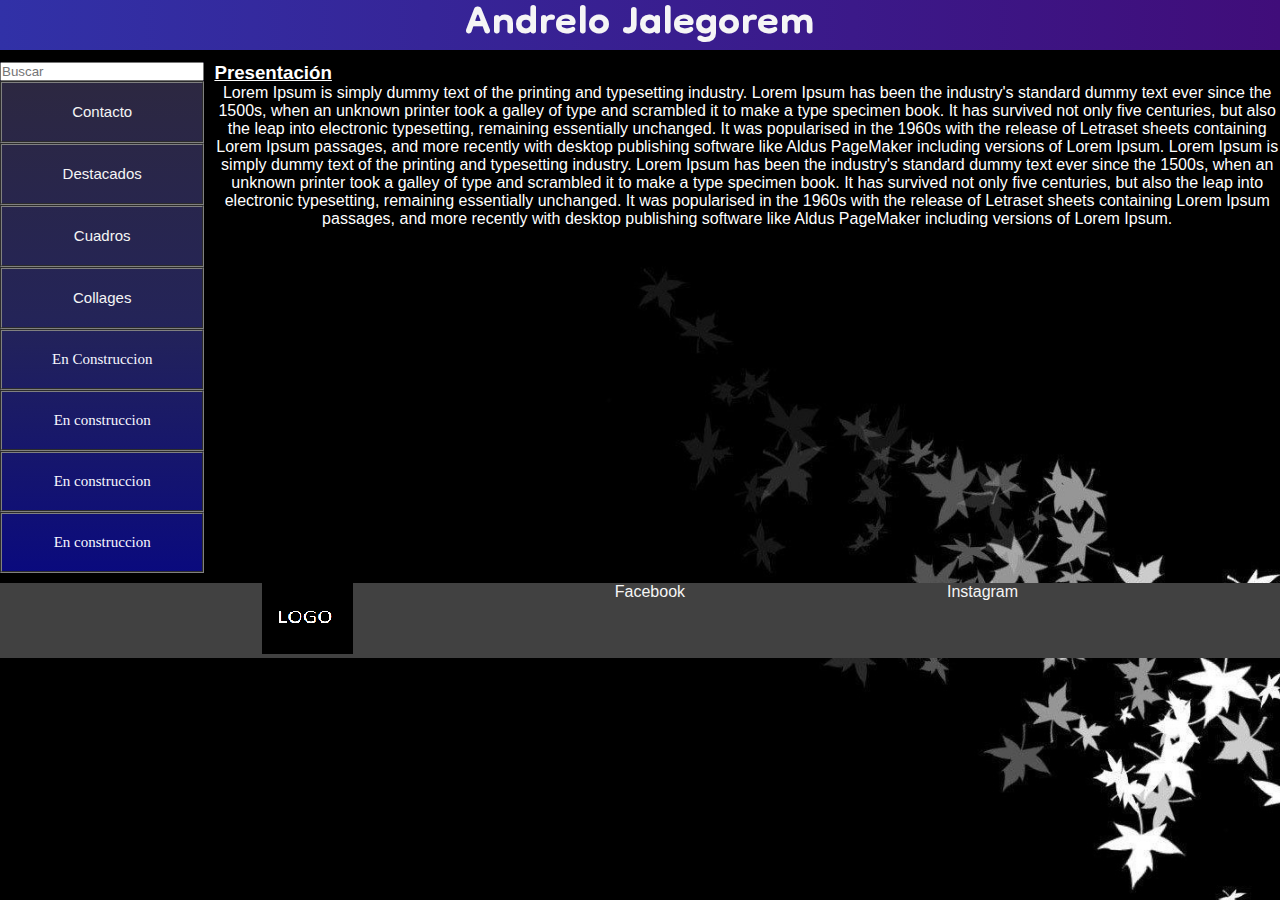
==== index.html @ eab8a09c "primer guardado" ====
<!DOCTYPE html>
<html lang="es">

<head>
    <meta charset="UTF-8">
    <meta http-equiv="X-UA-Compatible" content="IE=edge">
    <meta name="viewport" content="width=device-width, initial-scale=1.0">
    <title>Desafios</title>

    <link rel="stylesheet" href="css/style.css">

    <link rel="preconnect" href="https://fonts.googleapis.com">
    <link rel="preconnect" href="https://fonts.gstatic.com" crossorigin>
    <link href="https://fonts.googleapis.com/css2?family=Dongle&display=swap" rel="stylesheet">

</head>

<body>

    <div id="grilla">

        <header id="header_animation">
            <h1>Andrelo Jalegorem</h1>
        </header>

        <nav>
            <ul class="padreflex">
                <input id="impuNav" type="search" placeholder="Buscar">
                <label for="" id="menuHamburguesa">
                    <img src="icon/menu.svg" alt="">
                </label>
                <li><a href="html/Contacto.html">Contacto</a></li>
                <li><a href="html/Destacados.html"> Destacados</a></li>
                <li><a href="html/Cuadros.html">Cuadros</a></li>
                <li><a href="html/Collages.html">Collages</a></li>
                <li>En Construccion</li>
                <li>En construccion</li>
                <li>En construccion</li>
                <li>En construccion</li>

            </ul>
        </nav>

        <section>
            <article>
                <h3 class="presentacion__titulo">Presentación</h3>
                <p>
                    Lorem Ipsum is simply dummy text of the printing and typesetting industry. Lorem Ipsum has been the
                    industry's standard dummy text ever since the 1500s, when an unknown printer took a galley of type
                    and
                    scrambled it to make a type specimen book. It has survived not only five centuries, but also the
                    leap
                    into electronic typesetting, remaining essentially unchanged. It was popularised in the 1960s with
                    the
                    release of Letraset sheets containing Lorem Ipsum passages, and more recently with desktop
                    publishing
                    software like Aldus PageMaker including versions of Lorem Ipsum.
                    Lorem Ipsum is simply dummy text of the printing and typesetting industry. Lorem Ipsum has been the
                    industry's standard dummy text ever since the 1500s, when an unknown printer took a galley of type
                    and
                    scrambled it to make a type specimen book. It has survived not only five centuries, but also the
                    leap
                    into electronic typesetting, remaining essentially unchanged. It was popularised in the 1960s with
                    the
                    release of Letraset sheets containing Lorem Ipsum passages, and more recently with desktop
                    publishing
                    software like Aldus PageMaker including versions of Lorem Ipsum.
                </p>
            </article>
        </section>

        <!--  <div>
        <h3 class="auspiciante">Espacio auspiciado por:</h3>
        <iframe width="560" height="315" src="https://www.youtube.com/embed/YPJwPRTGmyw" title="YouTube video player"
            frameborder="0"
            allow="accelerometer; autoplay; clipboard-write; encrypted-media; gyroscope; picture-in-picture"
            allowfullscreen>
        </iframe>
        <br><br>
    </div>
 -->


        <footer class="footer__flex">
            <span>
                <img src="img/logo.png" alt="">
            </span>
            <span>
                <a href="https:/facebook.com" target="_blank">Facebook</a>
            </span>
            <span>
                <a href="https://www.instagram.com/" target="_blank">Instagram</a>
            </span>
        </footer>
    </div>


</body>

</html>
---- css/style.css ----
*{
    margin: 0;
    padding: 0;
}

body {
    background-image: url('../img/fondo2.jpg');
    background-color: rgb(0, 0, 0) ;
    background-repeat: no-repeat;
    background-size: cover;
}

#grilla{
    background-image: url('../img/fondo2.jpg');
    background-color: rgb(0, 0, 0) ;
    background-repeat: no-repeat;
    background-size: cover;
    display: grid;
    grid-template-columns: auto auto auto;
    grid-template-rows: auto auto auto;
    grid-template-areas: "header header header"     
    "nav section section" 
    "footer footer footer";
    gap:0px;
}

header{
    grid-area: header;
    background-color: rgb(19, 19, 82);
    text-align: center;
}

nav{
    background: linear-gradient(rgb(45, 40, 63), rgb(36, 36, 88), rgb(10, 10, 126));
    grid-area: nav;
    text-align: center;
    list-style-type: none;
    text-decoration: none;
    color: ghostwhite;
    font-size: 15px;
        
}

a{
    color: whitesmoke;
    font-family: sans-serif;
    text-decoration: none;
   
    
    
}

section{
    grid-area: section;
    font-family: sans-serif;
    text-align: center;
    color: white;
    height: 500px;
    
    
}

.presentacion__titulo{
    text-align: left;
    text-decoration: underline;
}

footer{
    grid-area: footer;
    background-color: rgb(65, 65, 65);
    width: auto;
}


header{
    background: linear-gradient(to right, rgb(49, 49, 167), rgb(64, 13, 122));
    text-align: center;
    color: whitesmoke;
    height: 50px;
    line-height: 50px;
    border-bottom: black 2px solid;
    font-family: 'Dongle', sans-serif;
    font-size: 32px;
    

    
}

.padreflex{
    display: flex;
    flex-direction: column;
    justify-content: space-around;
}


nav ul li {
    text-align: center;
    list-style-type: none;
    color: ghostwhite;
    display: inline-block;
    padding-top: 20px;
    padding-bottom: 20px;
    padding-right: 50px;
    padding-left: 50px;
    border: 2px groove grey;
}


#inputNav{
    margin: 0px;
    padding: 0px;
}

.footer__flex{
    display: flex;
    flex-direction: row;
    justify-content: space-evenly;
}

.formularioContacto{
    color: whitesmoke;
}

.titulo__secciones{
    background: linear-gradient(to right, rgb(49, 49, 167), rgb(64, 13, 122));
    text-align: center;
    color: whitesmoke;
    height: 50px;
    line-height: 50px;
    border-bottom: black 2px solid;
    font-family: 'Dongle', sans-serif;
    font-size: 32px;
}

li a{
    transition: all 0.1s;
}

li a:focus{
    font-size: 25px;
}

#header_animation{
    background: linear-gradient(to right, rgb(49, 49, 167), rgb(64, 13, 122));
    animation-name: titulo_animado;
    animation-duration: 5s;
    animation-delay: 2s;
    animation-iteration-count: infinite;
    animation-timing-function: step-start;
    animation-direction: alternate;
    

}

@keyframes titulo_animado {
    0%{
        background: linear-gradient(to top, rgb(49, 49, 167), rgb(64, 13, 122));
        opacity: 0.5;
    }

    25%{
        background: linear-gradient(to top, rgb(78, 78, 104), rgb(37, 74, 109));
        opacity: 1;
    }
   

    50%{
        background: linear-gradient(to top, rgb(93, 65, 250), rgb(183, 29, 255));
        opacity: 0.5;
    }

    75%{
        background: linear-gradient(to top, rgb(44, 40, 78), rgb(38, 86, 150));
        opacity: 1;
    }

    100%{
        background: linear-gradient(to top, rgb(52, 52, 97), rgb(64, 13, 122));
        opacity: 0.5;
    }
}




@media screen and (min-width: 320px) {
    #grilla{
        grid-template-columns: 100%;
        grid-template-rows: auto auto auto auto;
        gap: 10px;
        grid-template-areas: 
        "header"
         "nav" 
         "section" 
         "footer";

    }
         
    

    nav ul li{
        display: none;
    }

    #inputNav{
        display: inline;
       
    }

    #menuHamburguesa{
        display: flex;
        flex-direction: row;
        justify-content: right;
    }
 
    }
    

@media screen and (min-width: 700px) {
    #grilla{
        grid-template-columns: auto;
        grid-template-rows: auto auto auto auto;
        grid-template-areas: 
        "header header" 
        "nav section" 
        "nav section" 
        "footer footer";
    }

    nav ul li{
        display: block;

    }

    #menuHamburguesa{
        display: none;
    }

    }
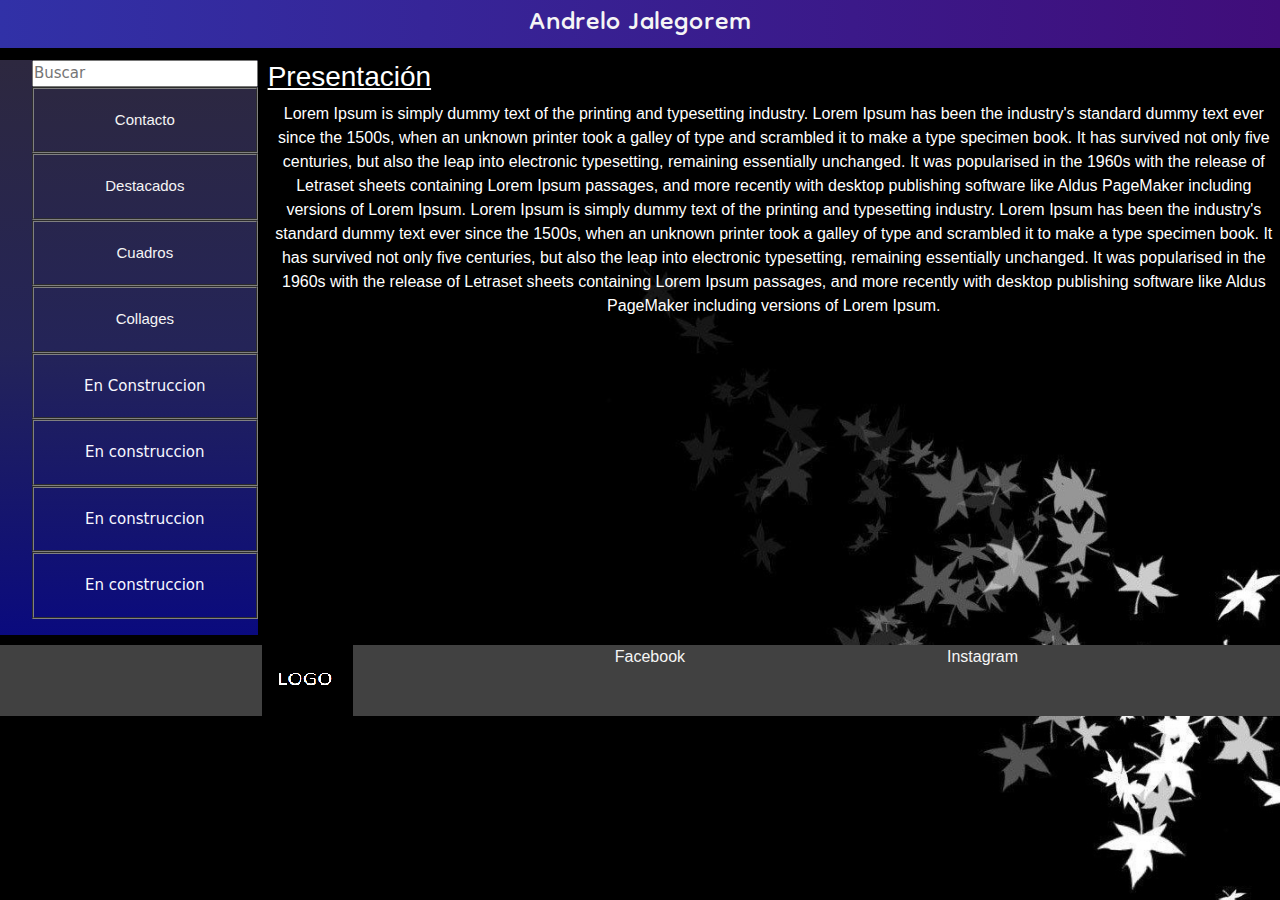
==== commit 42f8cb5a: "enlazando booststrap" ====
--- a/index.html
+++ b/index.html
@@ -6,6 +6,8 @@
     <meta http-equiv="X-UA-Compatible" content="IE=edge">
     <meta name="viewport" content="width=device-width, initial-scale=1.0">
     <title>Desafios</title>
+
+    <link rel="stylesheet" href="css/bootstrap.min.css">
 
     <link rel="stylesheet" href="css/style.css">
 
--- a/css/style.css
+++ b/css/style.css
@@ -183,6 +183,8 @@
 
 
 
+
+
 @media screen and (min-width: 320px) {
     #grilla{
         grid-template-columns: 100%;
